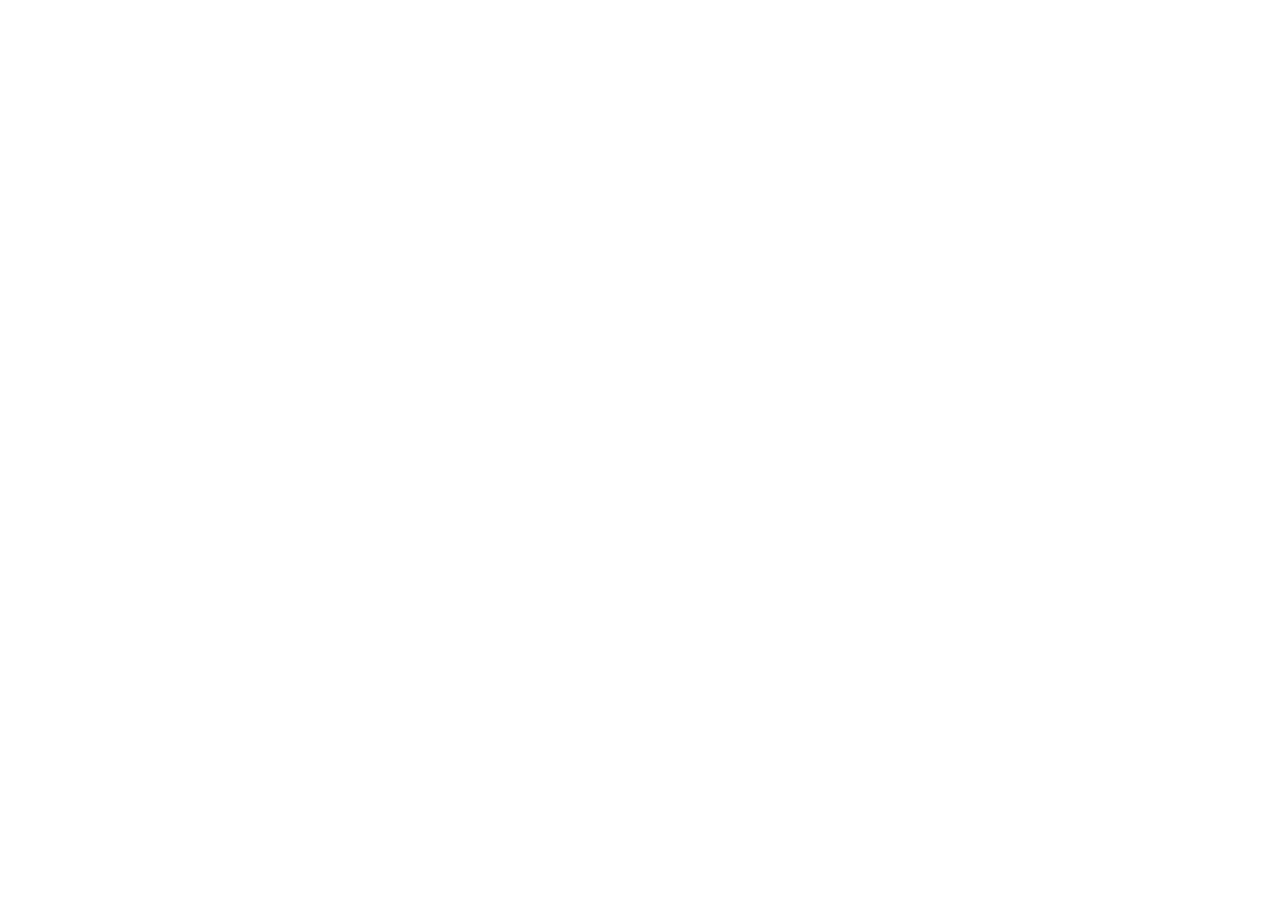
==== classroom.html @ 7f70e29a "Add files via upload" ====
<!DOCTYPE html>
<html lang="th">
<head>
    <script src="app-config.js?v=20260901-central-api-1"></script>
<meta charset="UTF-8">
  <meta name="viewport" content="width=device-width, initial-scale=1, viewport-fit=cover">
  <meta name="theme-color" content="#ffffff">
  <title>ห้องเรียนออนไลน์</title>
  <style>
    * { box-sizing: border-box; }
    html, body { width: 100%; height: 100%; margin: 0; overflow: hidden; background: #fff; }
    .app-frame { display: block; width: 100%; height: 100%; border: 0; }
  </style>
  <link rel="stylesheet" href="theme-modern.css?v=20260902-1">
</head>
<body class="theme-v2">
  <iframe
    class="app-frame"
    src="https://script.google.com/macros/s/AKfycbwFBc5jgQHGmBuC5eGTbc_chXK0k03CjobCBHiWvh3mdNVmu-wP0vr18Kx_Hj_HpEGN/exec"
    title="ระบบห้องเรียนออนไลน์"
    allow="clipboard-read; clipboard-write; camera; microphone"
    allowfullscreen>
  </iframe>
</body>
</html>
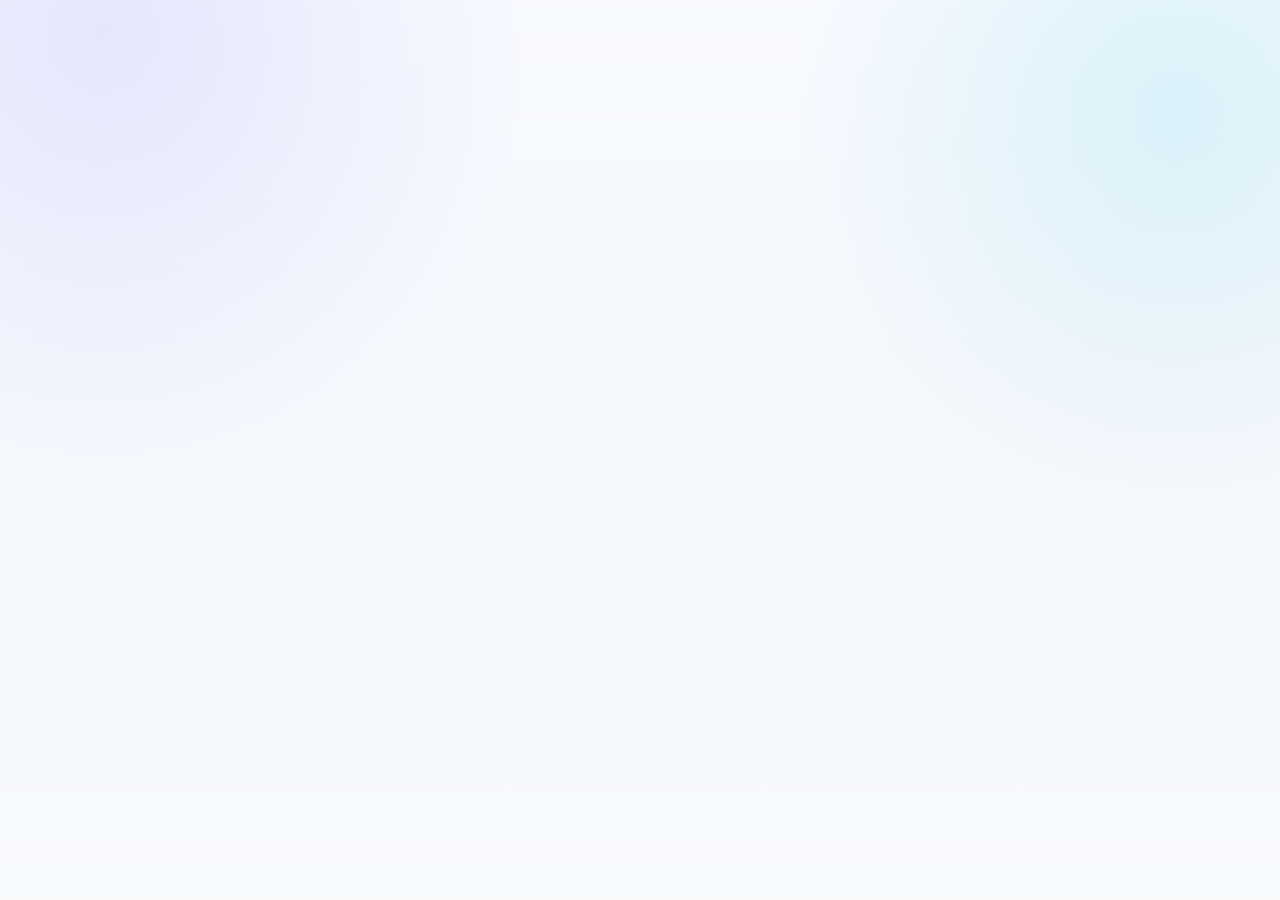
==== commit 1727bb28: "Update classroom.html" ====
--- a/classroom.html
+++ b/classroom.html
@@ -16,7 +16,7 @@
 <body class="theme-v2">
   <iframe
     class="app-frame"
-    src="https://script.google.com/macros/s/AKfycbwFBc5jgQHGmBuC5eGTbc_chXK0k03CjobCBHiWvh3mdNVmu-wP0vr18Kx_Hj_HpEGN/exec"
+    src="https://script.google.com/macros/s/AKfycbyUEUL3VG3WaCfpyChAr15P_A1eqF5xDR3S2W6WMSPfDPr-cTyyTUeG5KukFMCsHY0Y/exec"
     title="ระบบห้องเรียนออนไลน์"
     allow="clipboard-read; clipboard-write; camera; microphone"
     allowfullscreen>
--- a/theme-modern.css
+++ b/theme-modern.css
@@ -0,0 +1,731 @@
+/* =========================================================
+   Learning Platform 360 — Modern Aurora Theme
+   Visual override only. No application logic is changed.
+   2026-09-02
+   ========================================================= */
+
+body.theme-v2 {
+  --theme-ink: #172033;
+  --theme-muted: #68758a;
+  --theme-line: rgba(111, 126, 156, .18);
+  --theme-surface: rgba(255, 255, 255, .94);
+  --theme-soft: #f5f7ff;
+  --theme-indigo: #5b5ee8;
+  --theme-indigo-deep: #3730a3;
+  --theme-cyan: #06b6d4;
+  --theme-teal: #14b8a6;
+  --theme-violet: #8b5cf6;
+  --theme-shadow: 0 18px 50px rgba(37, 45, 89, .12);
+  --theme-shadow-hover: 0 24px 65px rgba(42, 51, 107, .19);
+  color: var(--theme-ink);
+  background:
+    radial-gradient(circle at 8% 3%, rgba(99,102,241,.13), transparent 27rem),
+    radial-gradient(circle at 92% 12%, rgba(6,182,212,.12), transparent 24rem),
+    linear-gradient(180deg, #f8faff 0%, #f4f7fc 52%, #f8fafc 100%);
+}
+
+body.theme-v2 a,
+body.theme-v2 button,
+body.theme-v2 input,
+body.theme-v2 select,
+body.theme-v2 textarea {
+  -webkit-tap-highlight-color: transparent;
+}
+
+body.theme-v2 ::selection {
+  background: rgba(91,94,232,.22);
+}
+
+/* ---------- Homepage / shared site shell ---------- */
+body.theme-v2 .announcement {
+  min-height: 68px;
+  background:
+    radial-gradient(circle at 20% 20%, rgba(255,255,255,.18) 0 2px, transparent 3px),
+    radial-gradient(circle at 82% 60%, rgba(255,255,255,.14) 0 2px, transparent 3px),
+    linear-gradient(110deg, #312e81 0%, #4f46e5 42%, #0891b2 100%);
+  background-size: 150px 80px, 180px 90px, auto;
+  box-shadow: 0 12px 30px rgba(49,46,129,.18);
+}
+
+body.theme-v2 .brand-icon {
+  background: linear-gradient(135deg, #a5f3fc, #c4b5fd);
+  color: #312e81;
+  box-shadow: 0 0 0 5px rgba(255,255,255,.14);
+}
+
+body.theme-v2 .site-header {
+  top: 0;
+  background: rgba(248,250,255,.86);
+  border-bottom: 1px solid rgba(99,102,241,.11);
+  box-shadow: 0 10px 35px rgba(48,55,90,.07);
+  backdrop-filter: blur(18px) saturate(135%);
+  -webkit-backdrop-filter: blur(18px) saturate(135%);
+}
+
+body.theme-v2 .nav-wrap {
+  min-height: 78px;
+}
+
+body.theme-v2 .main-nav > a,
+body.theme-v2 .main-nav-dropdown-toggle {
+  color: #25304a;
+  font-weight: 600;
+}
+
+body.theme-v2 .main-nav > a:after {
+  height: 3px;
+  border-radius: 999px;
+  background: linear-gradient(90deg, var(--theme-indigo), var(--theme-cyan));
+}
+
+body.theme-v2 .main-nav-dropdown-menu {
+  padding: 10px;
+  border: 1px solid rgba(99,102,241,.14);
+  border-radius: 18px;
+  box-shadow: 0 22px 55px rgba(31,41,83,.16);
+  backdrop-filter: blur(18px);
+}
+
+body.theme-v2 .main-nav-dropdown-menu a:hover {
+  background: linear-gradient(90deg, rgba(91,94,232,.09), rgba(6,182,212,.07));
+  color: #3730a3;
+}
+
+body.theme-v2 .nav-button,
+body.theme-v2 .primary-btn,
+body.theme-v2 .tiny-btn {
+  border: 0;
+  background: linear-gradient(135deg, var(--theme-indigo), var(--theme-violet));
+  box-shadow: 0 10px 24px rgba(91,94,232,.24);
+}
+
+body.theme-v2 .nav-button:hover,
+body.theme-v2 .primary-btn:hover,
+body.theme-v2 .tiny-btn:hover {
+  background: linear-gradient(135deg, #4f46e5, #7c3aed);
+  box-shadow: 0 14px 30px rgba(91,94,232,.31);
+}
+
+body.theme-v2 .hero {
+  width: min(1440px, calc(100% - 32px));
+  height: min(660px, 78vh);
+  min-height: 520px;
+  margin: 18px auto 24px;
+  overflow: hidden;
+  border: 1px solid rgba(255,255,255,.45);
+  border-radius: 34px;
+  box-shadow: 0 28px 75px rgba(30,41,89,.22);
+}
+
+body.theme-v2 .hero-overlay {
+  background:
+    linear-gradient(90deg, rgba(23,32,66,.92) 0%, rgba(42,49,96,.70) 42%, rgba(12,74,110,.26) 100%);
+}
+
+body.theme-v2 .hero-content {
+  position: relative;
+}
+
+body.theme-v2 .hero-content::before {
+  position: absolute;
+  top: 15%;
+  left: -90px;
+  width: 230px;
+  height: 230px;
+  border: 1px solid rgba(255,255,255,.18);
+  border-radius: 50%;
+  content: "";
+  pointer-events: none;
+}
+
+body.theme-v2 .hero h1 {
+  letter-spacing: -.7px;
+  text-shadow: 0 10px 32px rgba(0,0,0,.18);
+}
+
+body.theme-v2 .news-section,
+body.theme-v2 .student-services-section,
+body.theme-v2 .lsb-section,
+body.theme-v2 .best-practice-box-section,
+body.theme-v2 .fbpost-box-section,
+body.theme-v2 .cliproom-section,
+body.theme-v2 #learningBaseModule.shopactivity-preview {
+  position: relative;
+  background: transparent;
+}
+
+body.theme-v2 .news-section::before,
+body.theme-v2 .lsb-section::before,
+body.theme-v2 .cliproom-section::before {
+  position: absolute;
+  inset: 20px max(16px, calc((100vw - 1440px)/2));
+  z-index: -1;
+  border: 1px solid rgba(99,102,241,.08);
+  border-radius: 36px;
+  background: rgba(255,255,255,.48);
+  content: "";
+  pointer-events: none;
+}
+
+body.theme-v2 .section-heading,
+body.theme-v2 .best-practice-box-heading,
+body.theme-v2 .fbpost-box-heading {
+  position: relative;
+}
+
+body.theme-v2 .section-heading h2,
+body.theme-v2 .best-practice-box-heading h2,
+body.theme-v2 .fbpost-box-heading h2,
+body.theme-v2 .student-services-box > h2 {
+  color: #1d2743;
+  letter-spacing: -.35px;
+}
+
+body.theme-v2 .activity-box-kicker {
+  color: var(--theme-indigo);
+  letter-spacing: .09em;
+}
+
+body.theme-v2 .news-slider {
+  border: 1px solid rgba(99,102,241,.11);
+  border-radius: 28px;
+  background: #fff;
+  box-shadow: var(--theme-shadow);
+}
+
+body.theme-v2 .news-arrow,
+body.theme-v2 .activity-box-arrow,
+body.theme-v2 .best-practice-box-arrow,
+body.theme-v2 .shopactivity-arrow {
+  border: 1px solid rgba(99,102,241,.16) !important;
+  background: rgba(255,255,255,.94) !important;
+  color: var(--theme-indigo) !important;
+  box-shadow: 0 10px 28px rgba(55,48,163,.14) !important;
+}
+
+body.theme-v2 .student-service-card,
+body.theme-v2 .activity-box-card,
+body.theme-v2 .best-practice-box-card,
+body.theme-v2 .fbpost-box-card,
+body.theme-v2 .boss-card,
+body.theme-v2 .cliproom-card,
+body.theme-v2 .shopactivity-card,
+body.theme-v2 .lsb-card {
+  border: 1px solid rgba(102,115,160,.13);
+  border-radius: 24px;
+  background: rgba(255,255,255,.95);
+  box-shadow: 0 14px 38px rgba(32,41,83,.09);
+}
+
+body.theme-v2 .student-service-card:hover,
+body.theme-v2 .activity-box-card:hover,
+body.theme-v2 .best-practice-box-card:hover,
+body.theme-v2 .fbpost-box-card:hover,
+body.theme-v2 .boss-card:hover,
+body.theme-v2 .cliproom-card:hover,
+body.theme-v2 .shopactivity-card:hover,
+body.theme-v2 .lsb-card:hover {
+  transform: translateY(-6px);
+  border-color: rgba(91,94,232,.25);
+  box-shadow: var(--theme-shadow-hover);
+}
+
+body.theme-v2 .student-service-board {
+  background: linear-gradient(145deg, #312e81, #1e3a8a 62%, #0e7490);
+}
+
+body.theme-v2 .student-service-tabs .is-active {
+  background: #4f46e5;
+}
+
+body.theme-v2 .student-service-open {
+  background: rgba(225,225,225,.10);
+  color: #ffffff;
+  border: 1px solid rgba(91,94,232,.13);
+}
+
+/* Index: action buttons use the same visual language as .shopactivity-open-all */
+body.theme-v2 .best-practice-box-more-btn,
+body.theme-v2 .fbpost-box-more-btn {
+  display: inline-flex;
+  align-items: center;
+  justify-content: center;
+  min-height: 45px;
+  padding: 10px 18px;
+  border: 0;
+  border-radius: 13px;
+  color: #fff;
+  text-decoration: none;
+  font-weight: 700;
+  white-space: nowrap;
+  transition: transform .18s ease, box-shadow .18s ease, filter .18s ease;
+}
+
+body.theme-v2 .best-practice-box-more-btn {
+  background: #7c3aed;
+  box-shadow: 0 8px 20px rgba(124,58,237,.22);
+}
+
+body.theme-v2 .fbpost-box-more-btn {
+  background: #1877f2;
+  box-shadow: 0 8px 20px rgba(24,119,242,.22);
+}
+
+body.theme-v2 .best-practice-box-more-btn:hover,
+body.theme-v2 .fbpost-box-more-btn:hover {
+  color: #fff;
+  transform: translateY(-2px);
+  filter: brightness(.98);
+}
+
+body.theme-v2 .best-practice-box-more-btn:hover {
+  box-shadow: 0 12px 26px rgba(124,58,237,.28);
+}
+
+body.theme-v2 .fbpost-box-more-btn:hover {
+  box-shadow: 0 12px 26px rgba(24,119,242,.28);
+}
+
+body.theme-v2 .home-summary-card,
+body.theme-v2 .summary-card {
+  border: 1px solid rgba(99,102,241,.12);
+  border-radius: 22px;
+  background: rgba(255,255,255,.92);
+  box-shadow: 0 12px 32px rgba(35,44,80,.08);
+}
+
+body.theme-v2 .footer {
+  background:
+    radial-gradient(circle at 18% 15%, rgba(99,102,241,.28), transparent 25rem),
+    radial-gradient(circle at 85% 20%, rgba(6,182,212,.19), transparent 22rem),
+    linear-gradient(135deg, #171b3b 0%, #25205f 52%, #083344 100%);
+}
+
+body.theme-v2 .subscribe-form button {
+  background: linear-gradient(135deg, var(--theme-indigo), var(--theme-cyan));
+}
+
+/* ---------- Generic standalone public pages ---------- */
+body.theme-v2 .activity-page,
+body.theme-v2 .fb-page,
+body.theme-v2 .bp-page,
+body.theme-v2 .innovation-page,
+body.theme-v2 .media-page,
+body.theme-v2 .reward-page,
+body.theme-v2 .course-page,
+body.theme-v2 .about-page {
+  min-height: 100vh;
+  background:
+    radial-gradient(circle at 4% 5%, rgba(99,102,241,.13), transparent 24rem),
+    radial-gradient(circle at 96% 18%, rgba(6,182,212,.10), transparent 22rem),
+    linear-gradient(180deg, #f9faff, #f3f7fc);
+}
+
+body.theme-v2 .activity-page-top,
+body.theme-v2 .fb-page-top,
+body.theme-v2 .bp-heading,
+body.theme-v2 .innovation-heading,
+body.theme-v2 .media-heading,
+body.theme-v2 .reward-heading,
+body.theme-v2 .course-heading,
+body.theme-v2 .about-heading {
+  border: 1px solid rgba(99,102,241,.12);
+  border-radius: 28px;
+  background:
+    radial-gradient(circle at 90% 15%, rgba(34,211,238,.22), transparent 13rem),
+    linear-gradient(125deg, #312e81 0%, #4f46e5 54%, #0e7490 100%);
+  color: #fff;
+  box-shadow: 0 22px 58px rgba(49,46,129,.19);
+}
+
+body.theme-v2 .activity-page-top,
+body.theme-v2 .fb-page-top {
+  padding: clamp(22px,4vw,42px);
+}
+
+body.theme-v2 .bp-heading,
+body.theme-v2 .innovation-heading,
+body.theme-v2 .media-heading,
+body.theme-v2 .reward-heading,
+body.theme-v2 .course-heading,
+body.theme-v2 .about-heading {
+  margin-top: 10px;
+  padding: clamp(28px,5vw,52px) 24px;
+}
+
+body.theme-v2 .activity-page-kicker,
+body.theme-v2 .fb-page-kicker,
+body.theme-v2 .about-kicker {
+  color: #a5f3fc;
+}
+
+body.theme-v2 .activity-page-heading h1,
+body.theme-v2 .activity-page-heading p,
+body.theme-v2 .fb-page-top h1,
+body.theme-v2 .fb-page-top p,
+body.theme-v2 .bp-heading h1,
+body.theme-v2 .bp-heading p,
+body.theme-v2 .innovation-heading h1,
+body.theme-v2 .innovation-heading p,
+body.theme-v2 .media-heading h1,
+body.theme-v2 .media-heading p,
+body.theme-v2 .reward-heading h1,
+body.theme-v2 .reward-heading p,
+body.theme-v2 .course-heading h1,
+body.theme-v2 .course-heading p,
+body.theme-v2 .about-heading h1 {
+  color: #fff;
+}
+
+body.theme-v2 .bp-heading-line,
+body.theme-v2 .innovation-heading > span,
+body.theme-v2 .media-heading > span,
+body.theme-v2 .reward-heading > span,
+body.theme-v2 .course-heading > span,
+body.theme-v2 .about-heading-line {
+  background: linear-gradient(90deg, #67e8f9, #c4b5fd);
+}
+
+body.theme-v2 .activity-back-btn,
+body.theme-v2 .fb-back-btn,
+body.theme-v2 .bp-back,
+body.theme-v2 .innovation-back,
+body.theme-v2 .media-back,
+body.theme-v2 .reward-back,
+body.theme-v2 .course-back,
+body.theme-v2 .about-back {
+  border-color: rgba(99,102,241,.13);
+  background: rgba(255,255,255,.94);
+  color: #3730a3;
+  box-shadow: 0 9px 26px rgba(48,45,130,.10);
+}
+
+body.theme-v2 .activity-back-btn:hover,
+body.theme-v2 .fb-back-btn:hover,
+body.theme-v2 .bp-back:hover,
+body.theme-v2 .innovation-back:hover,
+body.theme-v2 .media-back:hover,
+body.theme-v2 .reward-back:hover,
+body.theme-v2 .course-back:hover,
+body.theme-v2 .about-back:hover {
+  border-color: rgba(91,94,232,.36);
+  color: #312e81;
+  transform: translateY(-2px);
+}
+
+body.theme-v2 .fb-filter,
+body.theme-v2 .innovation-tools,
+body.theme-v2 .media-filters,
+body.theme-v2 .reward-tools,
+body.theme-v2 .course-panel,
+body.theme-v2 .contact-panel,
+body.theme-v2 .vision-section {
+  border: 1px solid rgba(99,102,241,.11);
+  border-radius: 22px;
+  background: rgba(255,255,255,.91);
+  box-shadow: 0 12px 34px rgba(31,41,75,.07);
+}
+
+body.theme-v2 .innovation-tools,
+body.theme-v2 .reward-tools {
+  padding: 14px 16px;
+}
+
+body.theme-v2 .vision-content {
+  gap: 22px;
+}
+
+body.theme-v2 .vision-section {
+  padding: 28px clamp(20px,4vw,38px);
+}
+
+body.theme-v2 .contact-panel {
+  padding: clamp(20px,4vw,36px);
+}
+
+body.theme-v2 .innovation-tools label {
+  border-radius: 11px;
+  background: #eef2ff;
+  color: #4338ca;
+}
+
+body.theme-v2 .fb-filter select,
+body.theme-v2 .innovation-tools select,
+body.theme-v2 .media-filters select,
+body.theme-v2 .media-filters input,
+body.theme-v2 .reward-tools input,
+body.theme-v2 .course-toolbar input {
+  border: 1px solid rgba(99,102,241,.18);
+  border-radius: 14px;
+  background: #fbfcff;
+  color: #27324b;
+  outline: none;
+  box-shadow: inset 0 1px 2px rgba(30,41,59,.025);
+}
+
+body.theme-v2 .fb-filter select:focus,
+body.theme-v2 .innovation-tools select:focus,
+body.theme-v2 .media-filters select:focus,
+body.theme-v2 .media-filters input:focus,
+body.theme-v2 .reward-tools input:focus,
+body.theme-v2 .course-toolbar input:focus {
+  border-color: rgba(79,70,229,.55);
+  box-shadow: 0 0 0 4px rgba(99,102,241,.11);
+}
+
+body.theme-v2 .activity-box-card,
+body.theme-v2 .fb-card,
+body.theme-v2 .bp-card,
+body.theme-v2 .innovation-card,
+body.theme-v2 .media-card,
+body.theme-v2 .reward-card {
+  overflow: hidden;
+  border: 1px solid rgba(99,102,241,.10);
+  border-radius: 22px;
+  background: rgba(255,255,255,.96);
+  box-shadow: 0 13px 36px rgba(29,38,76,.09);
+}
+
+body.theme-v2 .fb-card:hover,
+body.theme-v2 .bp-card:hover,
+body.theme-v2 .innovation-card:hover,
+body.theme-v2 .media-card:hover,
+body.theme-v2 .reward-card:hover {
+  transform: translateY(-6px);
+  border-color: rgba(91,94,232,.25);
+  box-shadow: 0 21px 48px rgba(38,46,94,.15);
+}
+
+body.theme-v2 .bp-open,
+body.theme-v2 .innovation-open,
+body.theme-v2 .media-open,
+body.theme-v2 .reward-detail-button,
+body.theme-v2 .course-download {
+  border: 0;
+  background: linear-gradient(135deg, #4f46e5, #6366f1);
+  color: #fff;
+  box-shadow: 0 9px 20px rgba(79,70,229,.22);
+}
+
+body.theme-v2 .course-panel {
+  overflow: hidden;
+}
+
+body.theme-v2 .course-table thead th {
+  background: linear-gradient(135deg, #312e81, #4338ca);
+  color: #fff;
+}
+
+body.theme-v2 .course-table tbody tr:nth-child(even) {
+  background: #f8faff;
+}
+
+body.theme-v2 .course-table tbody tr:hover {
+  background: #eef2ff;
+}
+
+body.theme-v2 .activity-slider-btn,
+body.theme-v2 .fb-slider-btn {
+  border-color: rgba(99,102,241,.16);
+  color: var(--theme-indigo);
+  box-shadow: 0 10px 28px rgba(55,48,163,.12);
+}
+
+body.theme-v2 .activity-page-indicator,
+body.theme-v2 .fb-page-indicator {
+  background: #e9eaff;
+  color: #4338ca;
+}
+
+/* ---------- Learning map / directory page ---------- */
+body.theme-v2 .topbar {
+  background: rgba(255,255,255,.88);
+  border-bottom: 1px solid rgba(99,102,241,.12);
+  box-shadow: 0 10px 34px rgba(37,45,86,.07);
+  backdrop-filter: blur(18px);
+}
+
+body.theme-v2 .topbar .brand-title {
+  color: #28255f;
+}
+
+body.theme-v2 .topbar .brand-sub {
+  color: #6b7280;
+}
+
+body.theme-v2 .topbar .btn-primary,
+body.theme-v2 .learning-area-selector,
+body.theme-v2 .filter-bar .btn-primary {
+  background: linear-gradient(135deg, #4f46e5, #06b6d4);
+  color: #fff;
+}
+
+body.theme-v2 .hero .glass-card {
+  border: 1px solid rgba(255,255,255,.24);
+  background: rgba(255,255,255,.13);
+  box-shadow: 0 18px 45px rgba(9,20,60,.18);
+  backdrop-filter: blur(14px);
+}
+
+body.theme-v2 .section-title {
+  color: #1e2850;
+}
+
+body.theme-v2 .map-shell,
+body.theme-v2 .filter-bar,
+body.theme-v2 .places-filter-bar,
+body.theme-v2 .modal-card {
+  border: 1px solid rgba(99,102,241,.12);
+  border-radius: 24px;
+  background: rgba(255,255,255,.95);
+  box-shadow: var(--theme-shadow);
+}
+
+body.theme-v2 .place-card {
+  border: 1px solid rgba(99,102,241,.11);
+  border-radius: 22px;
+  background: #fff;
+  box-shadow: 0 13px 35px rgba(30,41,79,.09);
+}
+
+body.theme-v2 .place-card:hover {
+  transform: translateY(-6px);
+  border-color: rgba(91,94,232,.28);
+  box-shadow: var(--theme-shadow-hover);
+}
+
+body.theme-v2 .badge,
+body.theme-v2 .cover-badge {
+  background: #e8eaff;
+  color: #4338ca;
+}
+
+body.theme-v2 .marker-pin {
+  filter: drop-shadow(0 7px 10px rgba(79,70,229,.22));
+}
+
+/* ---------- Shop activity page ---------- */
+body.theme-v2.shopactivity-page .learning-container {
+  border: 1px solid rgba(99,102,241,.10);
+  border-radius: 30px;
+  background: rgba(255,255,255,.72);
+  box-shadow: 0 20px 60px rgba(39,48,95,.10);
+}
+
+body.theme-v2.shopactivity-page .learning-section-title {
+  color: #242d52;
+}
+
+body.theme-v2.shopactivity-page .filter-btn,
+body.theme-v2.shopactivity-page .learning-filter-btn {
+  border-color: rgba(99,102,241,.17);
+  background: #fff;
+  color: #3f3f76;
+}
+
+body.theme-v2.shopactivity-page .filter-btn.active,
+body.theme-v2.shopactivity-page .learning-filter-btn.active {
+  background: linear-gradient(135deg, #4f46e5, #06b6d4);
+  color: #fff;
+}
+
+/* ---------- Dialogs / admin overlays: visual polish only ---------- */
+body.theme-v2 .admin-login-card,
+body.theme-v2 .learning-modal-box,
+body.theme-v2 .edit-profile-modal-box,
+body.theme-v2 .media-detail,
+body.theme-v2 .innovation-detail,
+body.theme-v2 .reward-modal-dialog {
+  border: 1px solid rgba(99,102,241,.14);
+  border-radius: 24px;
+  box-shadow: 0 30px 90px rgba(17,24,66,.28);
+}
+
+body.theme-v2 .admin-login-submit,
+body.theme-v2 .edit-profile-save,
+body.theme-v2 .learning-modal-box .primary-btn {
+  background: linear-gradient(135deg, #4f46e5, #06b6d4);
+  color: #fff;
+}
+
+/* ---------- iframe-shell pages ---------- */
+body.theme-v2 .frame-loading,
+body.theme-v2 .loading {
+  background:
+    radial-gradient(circle at 20% 20%, rgba(99,102,241,.14), transparent 22rem),
+    linear-gradient(180deg,#f8faff,#edf4ff);
+  color: #3730a3;
+}
+
+body.theme-v2 .spinner {
+  border-color: #dfe3f8;
+  border-top-color: #5b5ee8;
+}
+
+body.theme-v2 .profile-home-btn {
+  border-radius: 0 0 14px 14px;
+  background: linear-gradient(135deg, #4f46e5, #06b6d4);
+  color: #fff;
+  box-shadow: 0 8px 24px rgba(55,48,163,.2);
+}
+
+/* ---------- Responsive refinements ---------- */
+@media (max-width: 860px) {
+  body.theme-v2 .hero {
+    width: calc(100% - 20px);
+    min-height: 520px;
+    border-radius: 26px;
+  }
+
+  body.theme-v2 .main-nav.open {
+    top: 72px;
+    margin: 0 12px;
+    border: 1px solid rgba(99,102,241,.13);
+    border-radius: 18px;
+    background: rgba(255,255,255,.98);
+  }
+}
+
+@media (max-width: 620px) {
+  body.theme-v2 .hero {
+    width: calc(100% - 14px);
+    min-height: 560px;
+    margin-top: 8px;
+    border-radius: 22px;
+  }
+
+  body.theme-v2 .activity-page-top,
+  body.theme-v2 .fb-page-top {
+    border-radius: 22px;
+  }
+
+  body.theme-v2 .bp-heading,
+  body.theme-v2 .innovation-heading,
+  body.theme-v2 .media-heading,
+  body.theme-v2 .reward-heading,
+  body.theme-v2 .course-heading,
+  body.theme-v2 .about-heading {
+    border-radius: 22px;
+  }
+
+  body.theme-v2 .activity-box-card,
+  body.theme-v2 .fb-card,
+  body.theme-v2 .bp-card,
+  body.theme-v2 .innovation-card,
+  body.theme-v2 .media-card,
+  body.theme-v2 .reward-card,
+  body.theme-v2 .student-service-card {
+    border-radius: 18px;
+  }
+}
+
+@media (prefers-reduced-motion: reduce) {
+  body.theme-v2 *,
+  body.theme-v2 *::before,
+  body.theme-v2 *::after {
+    scroll-behavior: auto !important;
+    transition-duration: .01ms !important;
+    animation-duration: .01ms !important;
+    animation-iteration-count: 1 !important;
+  }
+}
